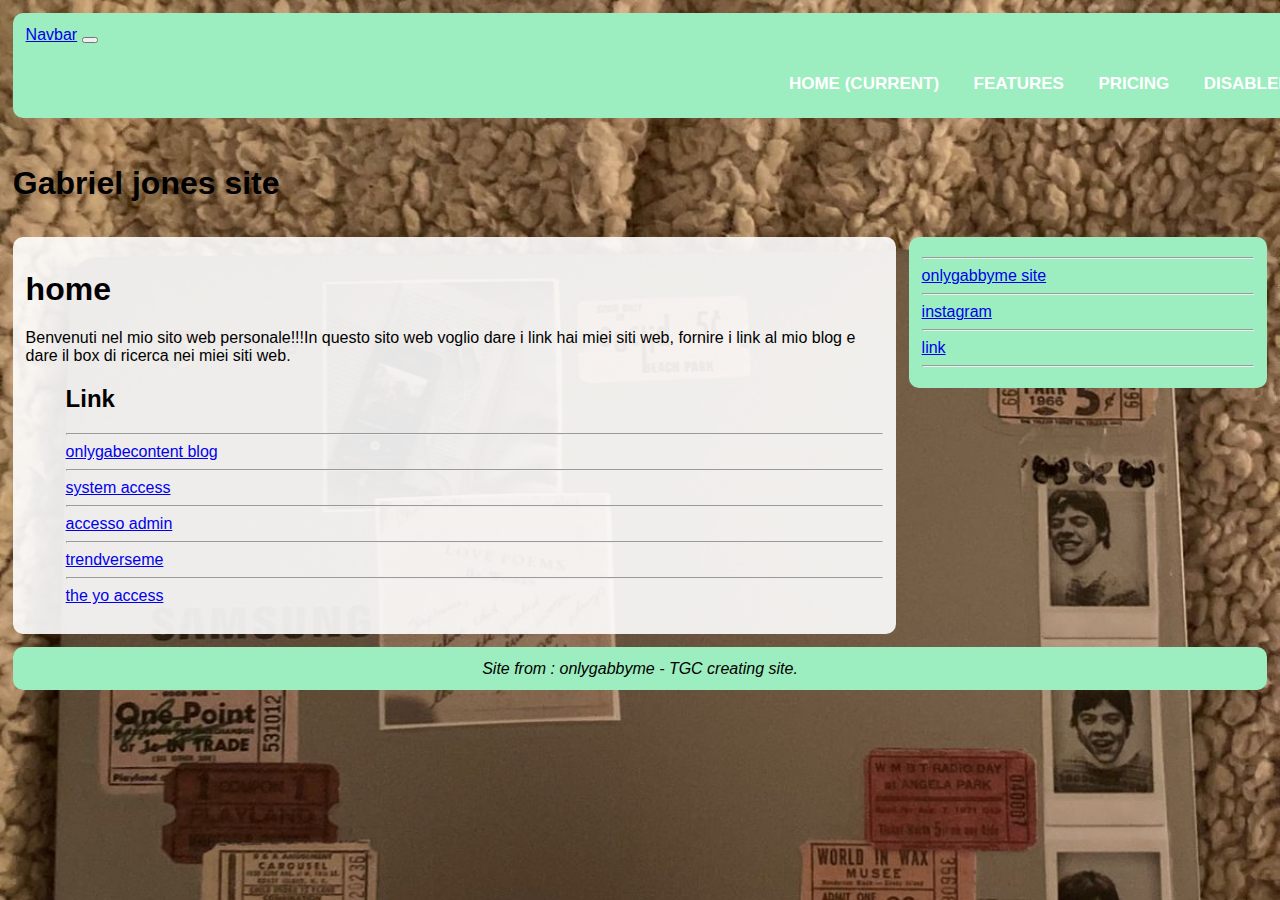
==== index.html @ b8c34780 "1111111111111111" ====
<!DOCTYPE html>
<html lang="it-IT">

    <head>


        <nav class="navbar navbar-expand-lg navbar-light bg-light">
            <a class="navbar-brand" href="#">Navbar</a>
            <button class="navbar-toggler" type="button" data-toggle="collapse" data-target="#navbarNav" aria-controls="navbarNav" aria-expanded="false" aria-label="Toggle navigation">
              <span class="navbar-toggler-icon"></span>
            </button>
            <div class="collapse navbar-collapse" id="navbarNav">
              <ul class="navbar-nav">
                <li class="nav-item active">
                  <a class="nav-link" href="#">Home <span class="sr-only">(current)</span></a>
                </li>
                <li class="nav-item">
                  <a class="nav-link" href="#">Features</a>
                </li>
                <li class="nav-item">
                  <a class="nav-link" href="#">Pricing</a>
                </li>
                <li class="nav-item">
                  <a class="nav-link disabled" href="#" tabindex="-1" aria-disabled="true">Disabled</a>
                </li>
              </ul>
            </div>
          </nav>


        
        <meta charset="UTF-8">
     
        <link rel="stylesheet" type="text/css" href="stile.css">
        <script type="text/javascript" src="script.js"></script>
    </head>

    <body>
        
        
        <header><h1>Gabriel jones site</h1></header>



        <main>


            <h1>home</h1>
            <p>Benvenuti nel mio sito web personale!!!In questo sito web voglio dare i link hai miei siti web, fornire i link al mio blog e dare il box di ricerca nei miei siti web.</p>

<ul>
<h2>Link</h2>
<hr>
<a href="https://onlygabecontent.altervista.org//">onlygabecontent blog</a>
<hr>
<a href="https://gabrielsystem.altervista.org/">system access</a>
<hr>
<a href="https://gabrielsystem.altervista.org/">accesso admin</a>
<hr>
<a href="trendverseme.altervista.org/">trendverseme</a>
<hr>
<a href="theyo.altervista.org/">the yo access</a>



        </main>

        <aside>
            <ul>

<hr>
<a href="https://onlygabbyme.com/">onlygabbyme site</a>
<hr>
<a href="https://www.instagram.com/onlygabbyme">instagram</a>
<hr>
<a href="https://linktr.ee/onlygabbyme">link</a>
<hr>


            </ul>
        </aside>

        <footer>
            <address>
Site from : onlygabbyme - TGC creating site.
            </address>
        </footer>
    </body>

</html>
---- stile.css ----
1*{
  padding: 0;
  margin: 0;
  text-decoration: none;
  list-style: none;
  box-sizing: border-box;
}
body{
  font-family: montserrat;
}
nav{
  background: download (4).jpg;
  height: 80px;
  width: 100%;
}
label.logo{
  color: white;
  font-size: 35px;
  line-height: 80px;
  padding: 0 100px;
  font-weight: bold;
}
nav ul{
  float: right;
  margin-right: 20px;
}
nav ul li{
  display: inline-block;
  line-height: 80px;
  margin: 0 5px;
}
nav ul li a{
  color: white;
  font-size: 17px;
  padding: 7px 13px;
  border-radius: 3px;
  text-transform: uppercase;
}
a.active,a:hover{
  background: #1b9bff;
  transition: .5s;
}
.checkbtn{
  font-size: 30px;
  color: white;
  float: right;
  line-height: 80px;
  margin-right: 40px;
  cursor: pointer;
  display: none;
}
#check{
  display: none;
}
@media (max-width: 952px){
  label.logo{
    font-size: 30px;
    padding-left: 50px;
  }
  nav ul li a{
    font-size: 16px;
  }
}
@media (max-width: 858px){
  .checkbtn{
    display: block;
  }
  ul{
    position: fixed;
    width: 100%;
    height: 100vh;
    background: grey;
    top: 80px;
    left: -100%;
    text-align: center;
    transition: all .5s;
  }
  nav ul li{
    display: block;
    margin: 50px 0;
    line-height: 30px;
  }
  nav ul li a{
    font-size: 20px;
  }
  a:hover,a.active{
    background: none;
    color: #0082e6;
  }
  #check:checked ~ ul{
    left: 0;
  }
}
section{
  background: url(bg1.jpg) no-repeat;
  background-size: cover;
  height: calc(100vh - 80px);
}

.top-bar {
  background-color: #333;
  color: #fff;
  padding: 10px;
}

.logo {
  color: #fff;
  font-size: 24px;
  font-weight: bold;
  text-decoration: none;
}

nav ul {
  list-style-type: none;
  margin: 0;
  padding: 0;
}

body {
  margin: 0;
  padding: 0;
}

.top-bar {
  background-color: #333;
  color: #fff;
  height: 50px;
  display: flex;
  align-items: center;
  padding: 0 20px;
}

.logo {
  font-size: 20px;
  font-weight: bold;
}

.menu {
  list-style-type: none;
  margin: 0;
  padding: 0;
  display: flex;
}

.menu li {
  margin-right: 20px;
}

.menu li a {
  color: #fff;
  text-decoration: none;
}

.menu li a:hover {
  text-decoration: underline;
}


nav ul li {
  display: inline;
}

nav ul li a {
  color: #fff;
  text-decoration: none;
  padding: 10px;
}

nav ul li a:hover {
  background-color: #555;
}


body {
    border: none;
    background: grey;
    margin: 0;
    padding: 0;
    font-family: Verdana, Arial, sans-serif;
}
header {
    border: none;
    margin: 0;
    padding: 1%;
}
nav {
    border: none;
    border-radius: 10px;
    background-color: #9cedbf;
    margin: 1%;
    padding: 1%;
}
main {
    float: left;
    border: none;
    border-radius: 10px;
    background-color: rgba(255, 255, 255, 0.9);
    margin: 0 0 1% 1%;
    padding: 1%;
    width: 67%;
}
aside {
    float: right;
    border: none;
    border-radius: 10px;
    background-color: #9cedbf;
    margin: 0 1% 1% 1%;
    padding: 1%;
    width: 26%;
    overflow: hidden;
}
footer {
    border: none;
    border-radius: 10px;
    background-color: #9cedbf;
    clear: both;
    text-align: center;
    margin: 1%;
    padding: 1%;
}
nav ul, aside ul { 
    margin: 0;
    padding: 0;
    list-style-type: none;
}
nav li {
    display: inline;
}
nav li a, aside li a {
    border-radius: 10px;
    padding: 0.5%;
    font-weight: bold;
    text-decoration: none;
}
nav li a:hover, aside li a:hover {
    background-color: #9cedbf;
    color: white;
}
aside li a {
    padding: 0.5% 2%;
}
body {
        background-image: url('download (4).jpg');
        background-repeat: no-repeat;
        background-size: cover;
    }
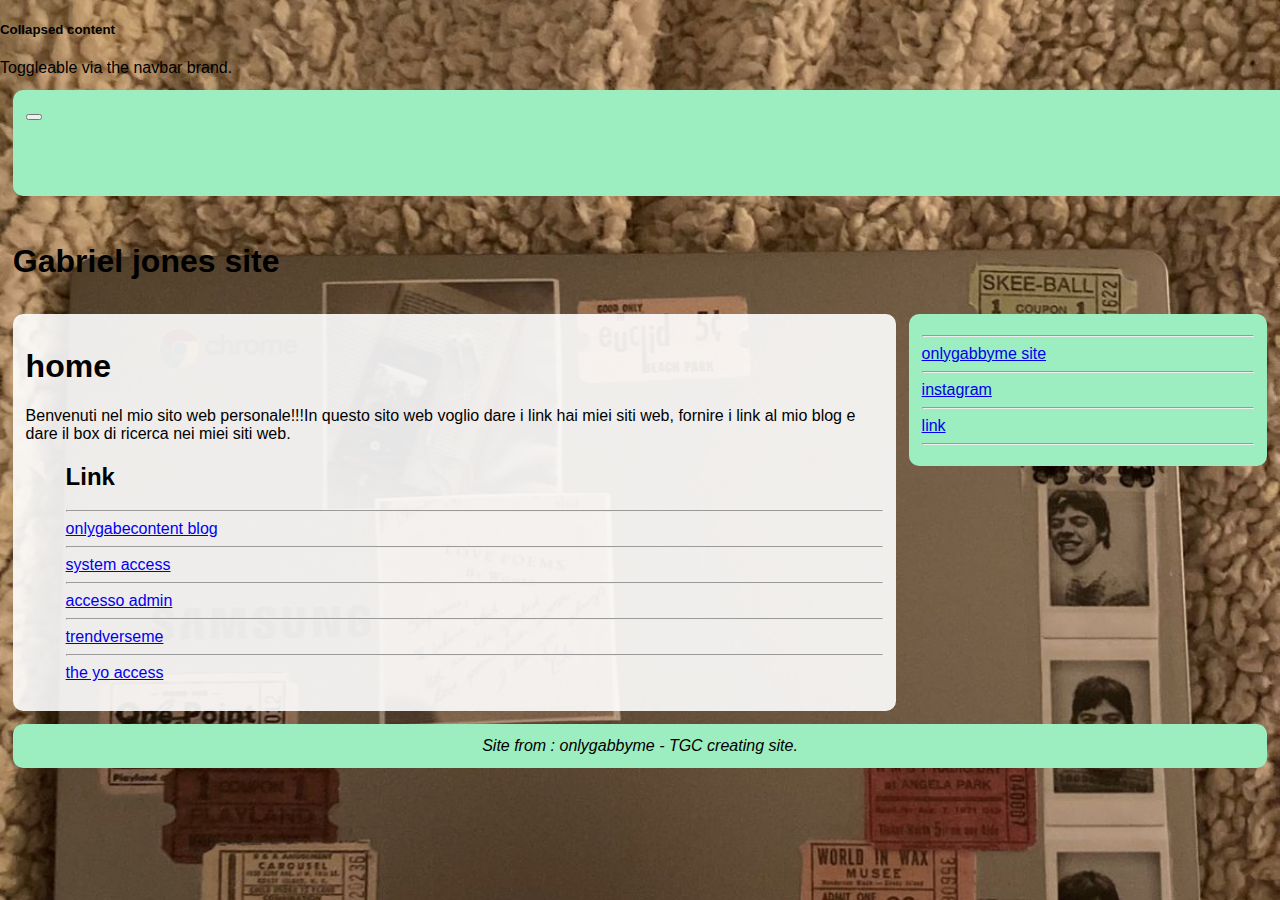
==== commit 0f825c84: "sffe" ====
--- a/index.html
+++ b/index.html
@@ -4,27 +4,19 @@
     <head>
 
 
-        <nav class="navbar navbar-expand-lg navbar-light bg-light">
-            <a class="navbar-brand" href="#">Navbar</a>
-            <button class="navbar-toggler" type="button" data-toggle="collapse" data-target="#navbarNav" aria-controls="navbarNav" aria-expanded="false" aria-label="Toggle navigation">
-              <span class="navbar-toggler-icon"></span>
-            </button>
-            <div class="collapse navbar-collapse" id="navbarNav">
-              <ul class="navbar-nav">
-                <li class="nav-item active">
-                  <a class="nav-link" href="#">Home <span class="sr-only">(current)</span></a>
-                </li>
-                <li class="nav-item">
-                  <a class="nav-link" href="#">Features</a>
-                </li>
-                <li class="nav-item">
-                  <a class="nav-link" href="#">Pricing</a>
-                </li>
-                <li class="nav-item">
-                  <a class="nav-link disabled" href="#" tabindex="-1" aria-disabled="true">Disabled</a>
-                </li>
-              </ul>
+        <div class="pos-f-t">
+            <div class="collapse" id="navbarToggleExternalContent">
+              <div class="bg-dark p-4">
+                <h5 class="text-white h4">Collapsed content</h5>
+                <span class="text-muted">Toggleable via the navbar brand.</span>
+              </div>
             </div>
+            <nav class="navbar navbar-dark bg-dark">
+              <button class="navbar-toggler" type="button" data-toggle="collapse" data-target="#navbarToggleExternalContent" aria-controls="navbarToggleExternalContent" aria-expanded="false" aria-label="Toggle navigation">
+                <span class="navbar-toggler-icon"></span>
+              </button>
+            </nav>
+          </div>
           </nav>
 
 
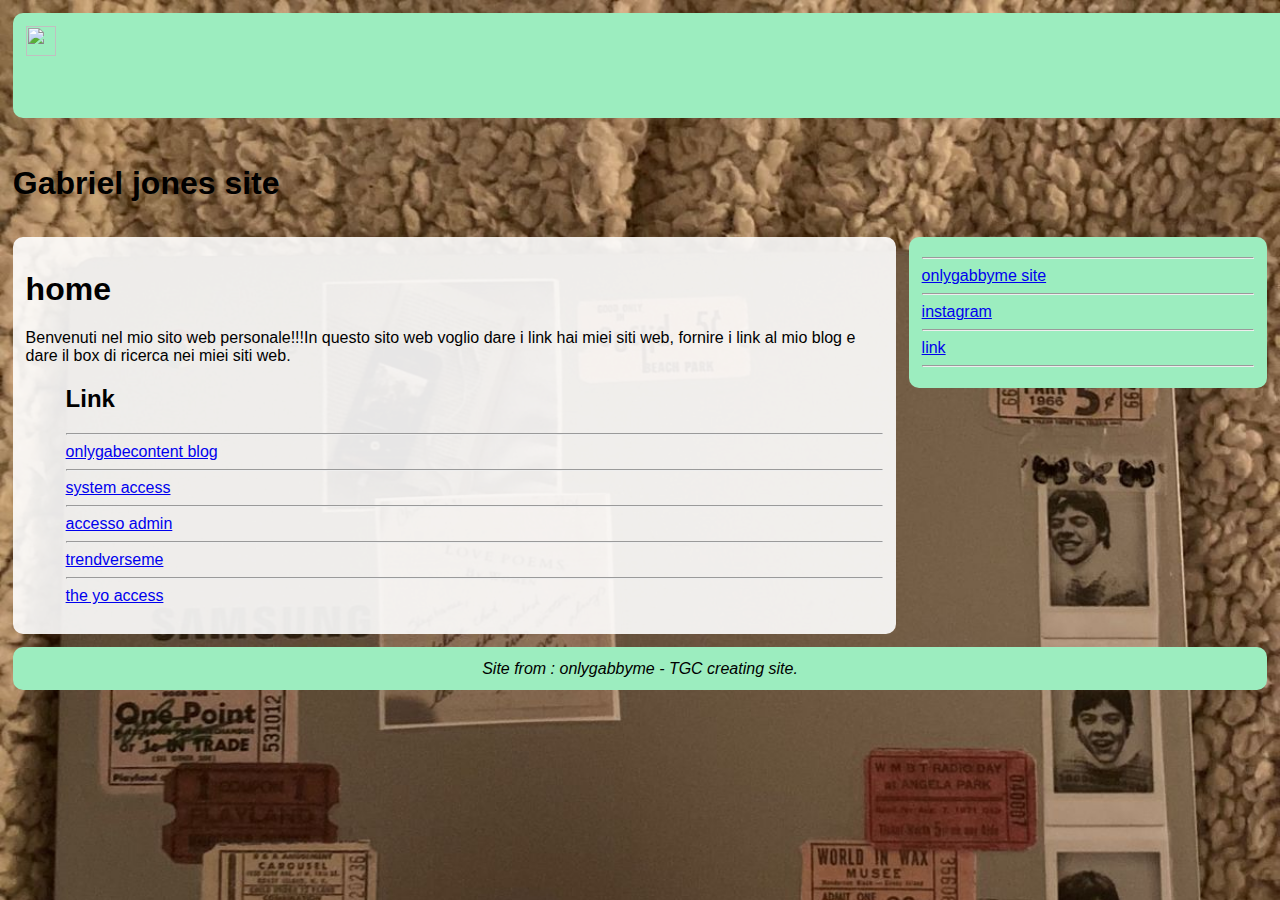
==== commit 1c148c5d: "jujj" ====
--- a/index.html
+++ b/index.html
@@ -4,21 +4,12 @@
     <head>
 
 
-        <div class="pos-f-t">
-            <div class="collapse" id="navbarToggleExternalContent">
-              <div class="bg-dark p-4">
-                <h5 class="text-white h4">Collapsed content</h5>
-                <span class="text-muted">Toggleable via the navbar brand.</span>
-              </div>
-            </div>
-            <nav class="navbar navbar-dark bg-dark">
-              <button class="navbar-toggler" type="button" data-toggle="collapse" data-target="#navbarToggleExternalContent" aria-controls="navbarToggleExternalContent" aria-expanded="false" aria-label="Toggle navigation">
-                <span class="navbar-toggler-icon"></span>
-              </button>
-            </nav>
-          </div>
-          </nav>
-
+<!-- Just an image -->
+<nav class="navbar navbar-light bg-light">
+    <a class="navbar-brand" href="#">
+      <img src="/docs/4.3/assets/brand/bootstrap-solid.svg" width="30" height="30" alt="">
+    </a>
+  </nav>
 
         
         <meta charset="UTF-8">
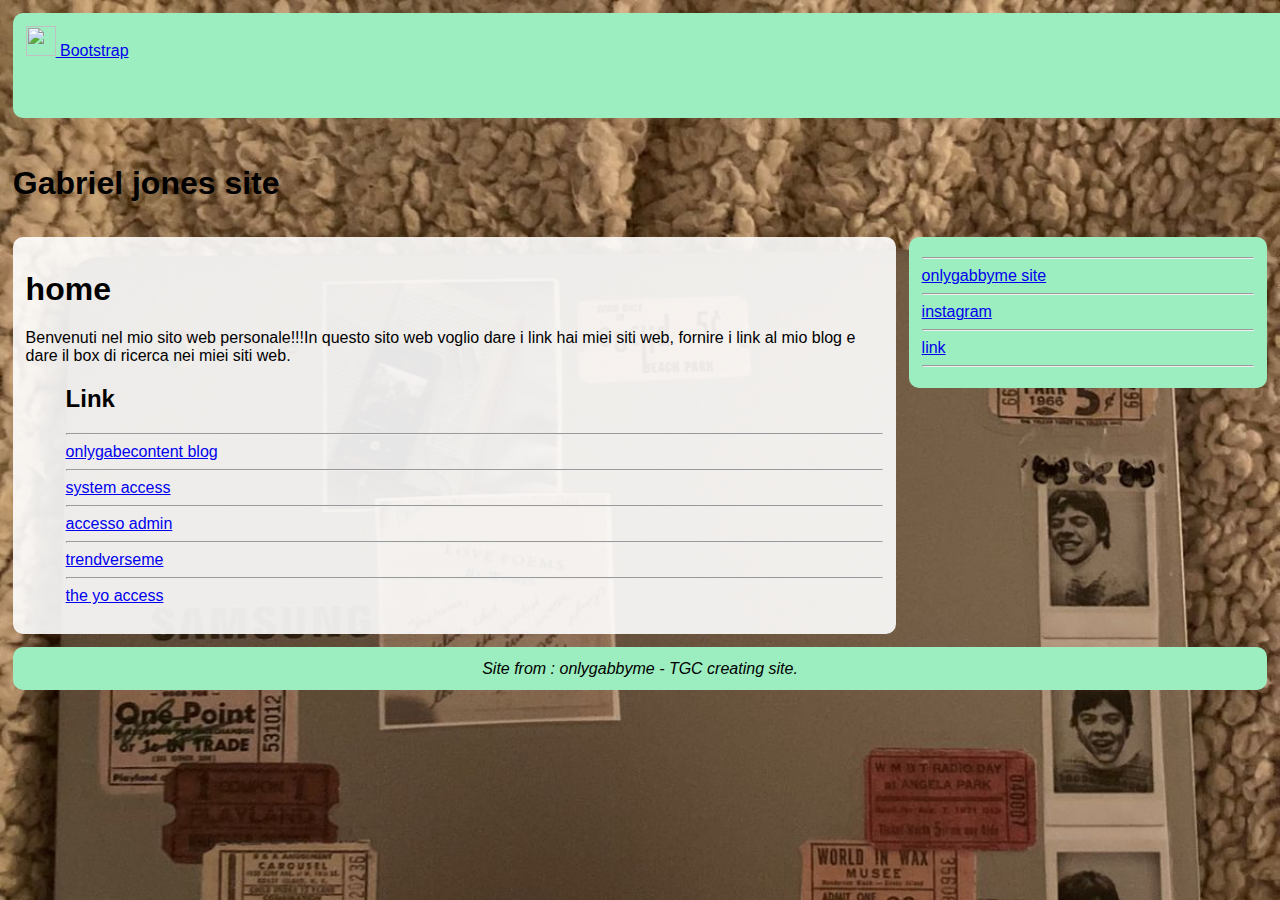
==== commit a06df4be: "wefqefwq" ====
--- a/index.html
+++ b/index.html
@@ -4,10 +4,11 @@
     <head>
 
 
-<!-- Just an image -->
+<!-- Image and text -->
 <nav class="navbar navbar-light bg-light">
     <a class="navbar-brand" href="#">
-      <img src="/docs/4.3/assets/brand/bootstrap-solid.svg" width="30" height="30" alt="">
+      <img src="/docs/4.3/assets/brand/bootstrap-solid.svg" width="30" height="30" class="d-inline-block align-top" alt="">
+      Bootstrap
     </a>
   </nav>
 
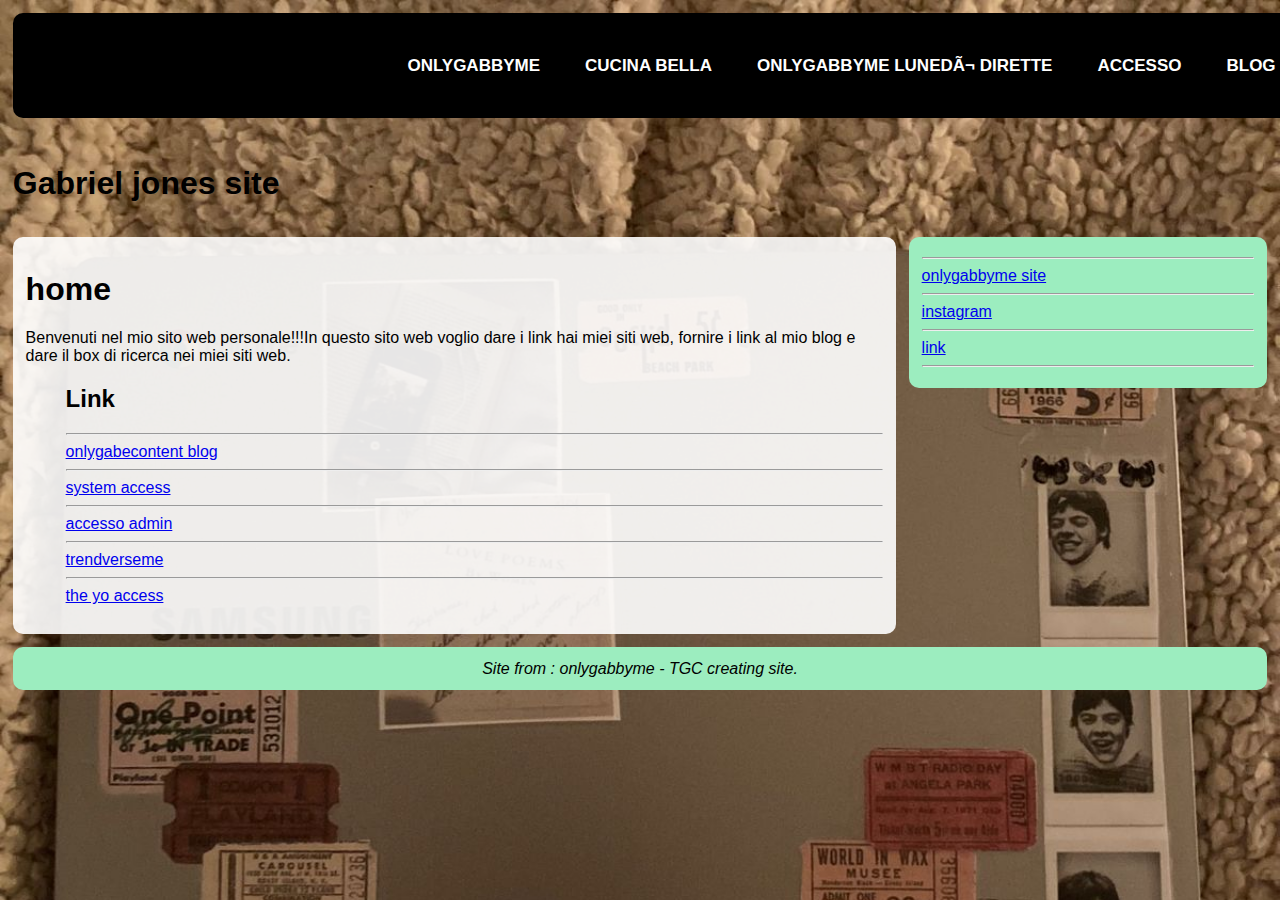
==== commit dd4388b8: "top bar11" ====
--- a/index.html
+++ b/index.html
@@ -2,17 +2,15 @@
 <html lang="it-IT">
 
     <head>
+        
+        <nav class="qodef-header-navigation qodef-header-navigation-initial" role="navigation" aria-label="Top Menu">
+            <ul id="menu-siti-programmi" class="menu"><li id="menu-item-126" class="menu-item menu-item-type-post_type menu-item-object-page menu-item-home current-menu-item page_item page-item-5 current_page_item menu-item-126"><a href="https://www.onlygabbyme.com/" aria-current="page"><span class="qodef-menu-item-text">onlygabbyme</span></a></li>
+    <li id="menu-item-117" class="menu-item menu-item-type-post_type menu-item-object-page menu-item-117"><a href="https://www.onlygabbyme.com/?page_id=110"><span class="qodef-menu-item-text">cucina bella</span></a></li>
+    <li id="menu-item-118" class="menu-item menu-item-type-post_type menu-item-object-page menu-item-118"><a href="https://www.onlygabbyme.com/?page_id=112"><span class="qodef-menu-item-text">onlygabbyme lunedì dirette</span></a></li>
+    <li id="menu-item-162" class="menu-item menu-item-type-custom menu-item-object-custom menu-item-162"><a href="https://gabrielsystem.altervista.org/"><span class="qodef-menu-item-text">accesso</span></a></li>
+    <li id="menu-item-170" class="menu-item menu-item-type-custom menu-item-object-custom menu-item-170"><a href="https://onlygabecontent.altervista.org/"><span class="qodef-menu-item-text">blog</span></a></li>
+    </ul>	</nav>
 
-
-<!-- Image and text -->
-<nav class="navbar navbar-light bg-light">
-    <a class="navbar-brand" href="#">
-      <img src="/docs/4.3/assets/brand/bootstrap-solid.svg" width="30" height="30" class="d-inline-block align-top" alt="">
-      Bootstrap
-    </a>
-  </nav>
-
-        
         <meta charset="UTF-8">
      
         <link rel="stylesheet" type="text/css" href="stile.css">
--- a/stile.css
+++ b/stile.css
@@ -186,7 +186,7 @@
 nav {
     border: none;
     border-radius: 10px;
-    background-color: #9cedbf;
+    background-color: #000000;
     margin: 1%;
     padding: 1%;
 }
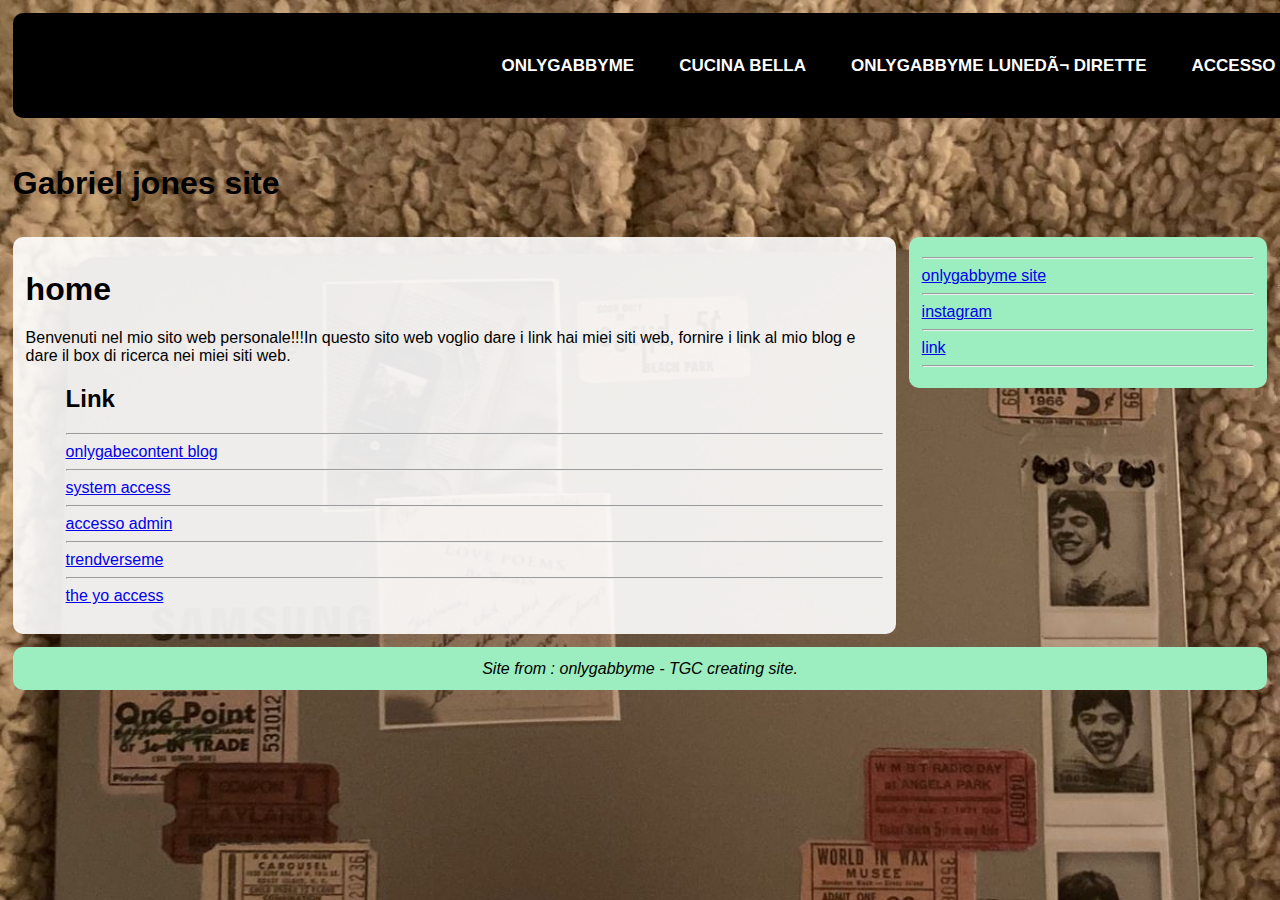
==== commit 3ed3e414: "top bar111" ====
--- a/index.html
+++ b/index.html
@@ -8,7 +8,6 @@
     <li id="menu-item-117" class="menu-item menu-item-type-post_type menu-item-object-page menu-item-117"><a href="https://www.onlygabbyme.com/?page_id=110"><span class="qodef-menu-item-text">cucina bella</span></a></li>
     <li id="menu-item-118" class="menu-item menu-item-type-post_type menu-item-object-page menu-item-118"><a href="https://www.onlygabbyme.com/?page_id=112"><span class="qodef-menu-item-text">onlygabbyme lunedì dirette</span></a></li>
     <li id="menu-item-162" class="menu-item menu-item-type-custom menu-item-object-custom menu-item-162"><a href="https://gabrielsystem.altervista.org/"><span class="qodef-menu-item-text">accesso</span></a></li>
-    <li id="menu-item-170" class="menu-item menu-item-type-custom menu-item-object-custom menu-item-170"><a href="https://onlygabecontent.altervista.org/"><span class="qodef-menu-item-text">blog</span></a></li>
     </ul>	</nav>
 
         <meta charset="UTF-8">
